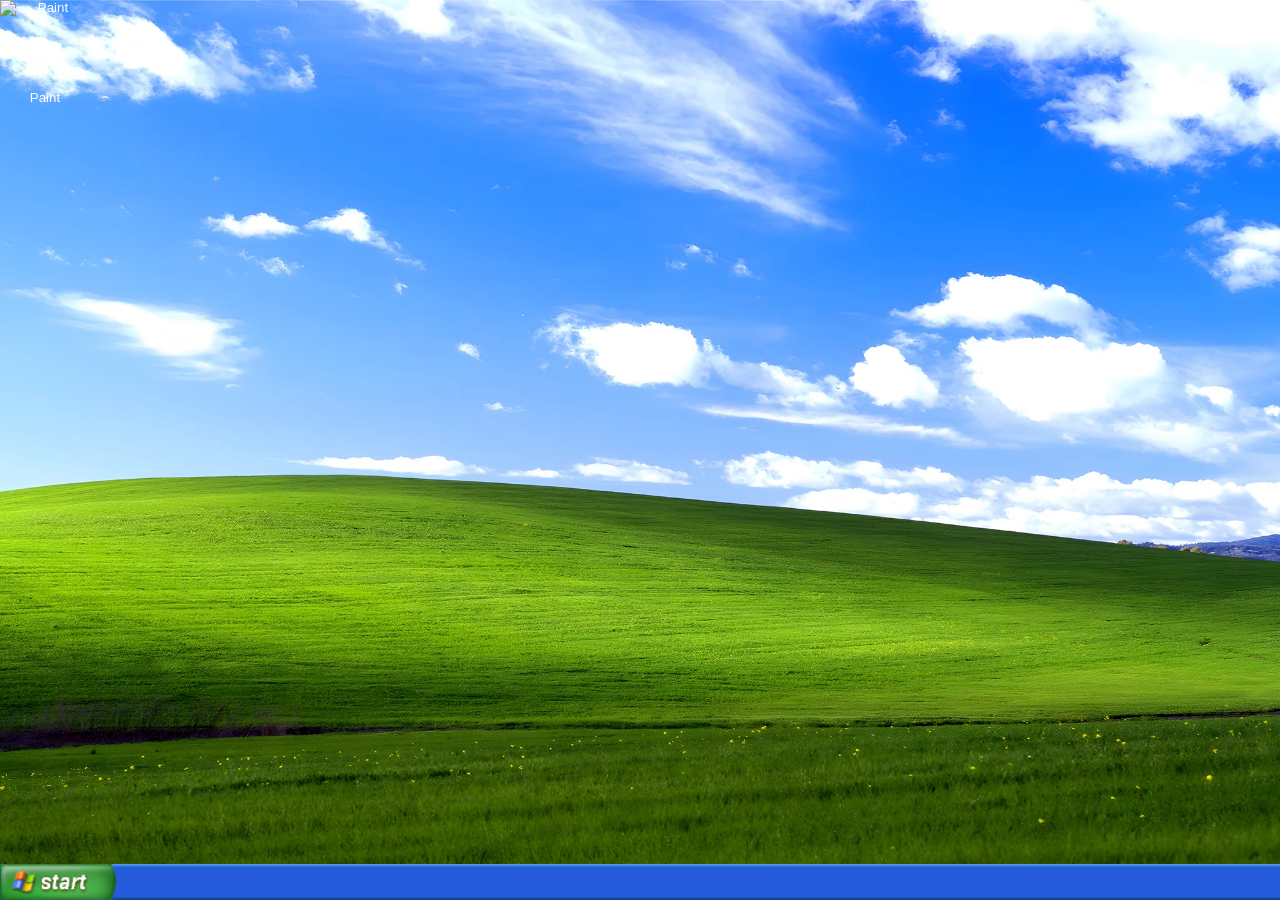
==== index.html @ 7323d2a6 "first commit" ====
<!DOCTYPE html>
<html lang="en">
<head>
    <meta charset="UTF-8">
    <meta name="viewport" content="width=device-width, initial-scale=1.0">
    <link rel="stylesheet" href="./main.css">
    <link rel="stylesheet" href="./signup.css">
    <link rel="icon" type="image/x-icon" href="./assets/images/Windows_logo_-_1992.svg.png">
    <title>Prueba</title>
</head>
<body>

<!-- SIGN UP -->
 
    <div id="signup-pantalla">
        <div>
            <div class="linea blanca"></div>
            <div id="user">
                <div id="pfp"></div>
                <div id="username">Windows xp</div>
            </div>
            <div id="user">
                <div id="pfp"></div>
                <div id="username">Sergio Pinzón</div>
            </div>
            
            <div class="linea amarilla"></div>
        </div>
        <div id="si-pb">
            <div id="si-shut-down"></div>
            <p>Turn off computer</p>
        </div>
            
    </div>

    <!-- TASKBAR -->
    <nav>
        <div class="taskbar">
                <img id="startup-button" src="./assets/images/start1.png" alt="start-button"  onclick="hideShow()">
                <div id="taskbar-apps"></div>
        </div>

        <div id="hour"> 
            <p id="currentTime"></p>
        </div>
    </nav>
    
    <!-- START MENU -->
    <div id="start-menu">
        <div id="profile">
            <div id="pfp"></div>
            <div id="p-name">Sergio Pinzón</div>
        </div>
        <div id="inside-menu"></div> <!-- RIGHT MENU -->
        <div id="side-menu"> <!-- LEFT MENU -->
            <!-- INSIDE THE LEFT MENU -->
                    <!-- app 1 -->
            <div id="p1" class="list">
                <div class="list-logo"></div>
                <p>placeholder1</p>
            </div>
                    <!-- app 2 -->
            <div id="p2" class="list">
                <div class="list-logo"></div>
                <p>placeholder2</p>
            </div>
        </div>

        <div id="log-off" class="power-buttons" class="power-buttons" onclick="hideShow(); shutDown()"> <!-- log off button -->
            <div class="logo"></div>
            <p>Log Off</p>
        </div>
        <div id="shut-down"  class="power-buttons" onclick="hideShow(); shutDown()"> <!-- shut down button -->
            <div class="logo"></div>
            <p>Shut Down...</p>
        </div>
    </div>
    <!-- DESKTOP -->


    <div id="desktop">
        
        <button id="openPaint" class="desktop-icon">
        <img src="./assets/icon/paintxp.png" alt="Paint" />
        <span>Paint</span>
        </button>
    
    
        <div id="shut-down-tab-parent">
            <div id="shut-down-tab">
                <p>Turn off computer</p>
                <div id="windows-logo"></div>
                <div id="active-pb">
                    <div class="zoom-pb">
                        <div id="zoom-log-off"></div>
                        <p>Log off</p>
                    </div>
                    <div class="zoom-pb">
                        <div id="zoom-shut-down"></div>
                        <p>Turn off</p>
                    </div>
                    <div class="zoom-pb">
                        <div id="zoom-restart" onclick="window.location.reload();"></div>
                        <p>Restart</p>
                    </div>
                </div>
                <button onclick="shutDown()">Cancel</button>
            </div>
        </div>
    </div>




<script src="./script.js"></script>
</body>
</html>
---- main.css ----
*{
    padding: 0;
    margin: 0;
}

@font-face{
    font-family: WindowsXP;
    src: url(./assets/fonts/windows-xp-tahoma.ttf);
}

body {
    width: 100%;
    height: 100vh;
    background: url("./assets/images/windows-xp-bliss-wallpaper-hq-2560x1440-v0-nbjxvz68exbb1.webp") no-repeat;
    background-size: cover;
    background-position: center;
    position: relative;
    overflow: hidden;
    font-family: "Trebuchet MS",Tahoma, Geneva, Verdana, sans-serif;
    z-index: -100;
}

#desktop {
  position: relative;
  width: 100%;
  height: calc(100% - 40px); /* ← resta la altura de la taskbar */
  background: url('fondo.jpg') center/cover no-repeat; /* opcional */
  overflow: hidden;
}

.taskbar{
    width: 100%;
    height: 4vh;
    position: absolute;
    bottom: 0;
    display: flex;
    background: rgb(85,163,229);
    background: linear-gradient(180deg, rgba(85,163,229,1) 0%, rgba(35,91,219,1) 10%, rgba(35,91,219,1) 54%, rgba(35,91,219,1) 90%, rgba(9,62,113,1) 100%);
    z-index: 999;
}

#hour{
    width: 6.5%;
    height: 3vh;
    position: absolute;
    bottom: 0;
    right: 0;
    background: rgb(98,198,255);
    background: linear-gradient(180deg, rgba(98,198,255,1) 0%, rgba(2,136,239,1) 10%, rgba(2,136,239,1) 54%, rgba(3,146,237,1) 90%, rgba(7,63,117,1) 100%);
    z-index: 1;
}

#hour p{
    position: absolute;
    font-size: 1.3vh;
    color: white;
    right: 0;
    margin-right: 20%;
    top: 0.7vh;
}

#startup-button{
    cursor: pointer;
}

#startup-button:hover{
    cursor: pointer;
    content: url("./assets/images/start2.png");
}

#startup-button:active{
    content: url("./assets/images/start3.png");
}

#start-menu{
    background: rgb(15,86,186);
    background: linear-gradient(180deg, rgba(15,86,186,1) 0%, rgba(95,165,255,1) 0.5%, rgba(15,86,186,1) 1.5%, rgba(64,143,238,1) 10%, rgba(64,143,238,1) 90%, rgba(15,86,186,1) 100%);
    width: 42.7vh;
    height: 50vh;
    position: absolute;
    bottom: 4vh;
    border-radius: 8px 8px 4px 0;
    z-index: 9999;
    display: none;
    flex-direction: row;
}



#profile{
    position: absolute;
    width: 22vh;
    height: 5vh;
    left: 1vh;
    top: 1vh;
    display: flex;
}

#pfp{
    display: flex;
    flex-direction: row;
    height: 5vh;
    width: 5vh;
    background: url('./assets/images/pfp.jpg');
    background-size: cover;
    border-radius: 4px;
    border: 2px white solid;
    box-shadow: 0px 0px 6px 0px #00000080;
}

#p-name{
    position: relative;
    display: flex;
    flex-direction: row;
    color: white;
    margin: 1vh;
    font-size: 2vh;
    font-weight: 700;
    top: 0.5vh;
}

#inside-menu{
    position: relative;
    top: 7.2vh;
    display: flex;
    flex-direction: column;
    width: 24vh;
    height: 38vh;
    background: white;
    z-index: -1;
    border-right: 1px solid #bbbbbb;
}

#side-menu{
    position: relative;
    top: 7.2vh;
    padding: 0.4vh;
    display: flex;
    flex-direction: column;
    width: 17.5vh;
    height: 37.2vh;
    background: #d2e4fa;
    z-index: -1;
}

.list{
    width: 17.3vh;
    height: 3.5vh;
    margin: 0 0 0.2vh 0;
    display: flex;
    cursor: pointer;
}

.list-logo{
    margin: 0.35vh 0 0 0.5vh;
    height: 2.5vh;
    width: 2.5vh;
    background: url('./assets/images/logoff.png');
    background-size: cover;
    border: white 1px solid;
    border-radius: 4px;
    cursor: pointer;
}

.list > p{
    font-size: 1.5vh;
    margin: 0.7vh 0 0 0.6vh;
}

.list:hover{
    background: #2c63b5;
    color: white;
}

.power-buttons{
    position: absolute;
    width: 10vh;
    height: 3.5vh;
    top: 45.8vh;
    left: 17.5vh;
    display: flex;
    color: white;
    cursor: pointer;
}

.logo{
    display: flex;
    flex-direction: row;
    position: relative;
    margin: 0.35vh 0 0 0.5vh;
    height: 2.5vh;
    width: 2.5vh;
    background: url('./assets/images/logoff.png');
    background-size: cover;
    border: white 1px solid;
    border-radius: 4px;
}

.power-buttons > p{
    font-size: 1.5vh;
    margin: 0.9vh 0 0 0.6vh;
}


#shut-down{
    width: 14vh;
    left: 27.5vh;
}

#shut-down > div{
    background: url('./assets/images/turnoff.png');
    background-size: cover;
}

.power-buttons:hover{
    background: #255eb4;
}

#shut-down-tab-parent{
    position: absolute;
    height: 100%;
    width: 100%;
    display: none;
    justify-content: center;
    align-items: center;
    z-index: -2;
}

#shut-down-tab{
    background: #00349f;
    border: #172853 3px solid;
    height: 28vh;
    width: 45vh;

}

#active-pb{
    background: rgb(76,116,204);
    background: linear-gradient(90deg, rgba(76,116,204,1) 0%, rgba(151,184,249,1) 51%, rgba(76,116,204,1) 100%);
    width: 100%;
    height: 15vh;
    position: relative;
    bottom: 2vh;
    display: flex;
    justify-content: space-evenly;
    align-items: center;
}

.zoom-pb{
    width: 10vh;
    height: 10vh;
    display: flex;
    flex-direction: column;
    align-items: center;
    justify-content: center;
}


#shut-down-tab > p{
    color: white;
    font-size: 2.5vh;
    position: relative;
    top: 2vh;
    left: 3vh;
    width: 75vh;
}

#windows-logo{
    position: relative;
    left: 38vh;
    bottom: 2.5vh;
    height: 6vh;
    width: 6vh;
    background: url('./assets/images/logo-windows-xp.png');
    background-size: cover;
}

#shut-down-tab > button{
    font-size: 1.5vh;
    padding: 0 2vh 0 2vh;
    position: relative;
    left: 35vh;
    
}

#zoom-log-off{
    height: 4vh;
    width: 4vh;
    background: url('./assets/images/logoff.png');
    background-size: cover;
    cursor: pointer;
}

#zoom-shut-down{
    height: 4vh;
    width: 4vh;
    background: url('./assets/images/turnoff.png');
    background-size: cover;
    cursor: pointer;
}


#zoom-restart{
    height: 4vh;
    width: 4vh;
    background: url('./assets/images/restart.png');
    background-size: cover;
    cursor: pointer;
}


.zoom-pb p{
    color: white;
    font-size: 2vh;
    margin: 1vh;
}

/* Ventanas estilo Windows XP */
.window {
  position: absolute;
  width: 600px;
  height: 400px;
  min-width: 300px;
  min-height: 200px;
  border: 2px solid #444;
  background-color: #e0e0e0;
  box-shadow: 2px 2px 10px rgba(0,0,0,0.3);
  resize: both;
  overflow: hidden;
}
.window-header {
  background: linear-gradient(to bottom, #0078d7, #005a9e);
  color: white;
  padding: 5px 10px;
  cursor: move;
  display: flex;
  justify-content: space-between;
  align-items: center;
  height: 30px;
  user-select: none;
}
.window-content {
  width: 100%;
  height: calc(100% - 30px);
  background-color: #fff;
}


.window.active {
  z-index: 10;
}

/* Barra superior */
.title-bar {
  background: linear-gradient(to bottom, #3a6ea5, #2a5c9a);
  height: 28px;
  color: white;
  font-family: sans-serif;
  font-size: 14px;
  display: flex;
  justify-content: space-between;
  align-items: center;
  padding: 0 6px;
  cursor: move;
}

.title-bar .buttons {
  display: flex;
  gap: 4px;
}

.title-bar button {
  width: 18px;
  height: 18px;
  border: 1px solid #0004;
  border-radius: 50%;
  cursor: pointer;
}

.title-bar .minimize { background: #ffc800; }
.title-bar .maximize { background: #00d200; }
.title-bar .close { background: #ff4c4c; }

.window-content {
  padding: 10px;
  height: calc(100% - 28px);
  box-sizing: border-box;
}

/* Canvas Paint */
#paintCanvas {
  border: 1px solid #aaa;
  background: #fff;
  cursor: crosshair;
}

.controls {
  margin-bottom: 8px;
  display: flex;
  gap: 10px;
  align-items: center;
}

.color-palette {
  display: flex;
  gap: 10px;
  margin-top: 10px;
}

.color-btn {
  width: 30px;
  height: 30px;
  border: 1px solid #000;
  cursor: pointer;
}


.desktop-icon {
  display: flex;
  flex-direction: column;
  align-items: center;
  background: none;
  border: none;
  color: white;
  cursor: pointer;
}

.desktop-icon img {
  width: 90px;
  height: 90px;
}

.taskbar-btn {
  background: #d9e4f7;
  border: 1px solid #6c8cd5;
  border-radius: 3px;
  font-size: 13px;
  cursor: pointer;
  height: 4vh;
  width: 12vh;
}

.taskbar-btn:hover {
  background: #c2d3f0;
}
---- signup.css ----
#signup-pantalla{
    background: #00349f;
    height: 100%;
    width: 100%;
    position: absolute;
    z-index: 5;
    display: none;
}

#signup-pantalla > div:nth-child(1){
    background-image: linear-gradient(to right bottom, #97b8f9, #84a7ee, #7296e3, #5f85d7, #4c74cc);
    width: 100%;
    height: 75vh;
    position: relative;
    top: 15vh;
    display: flex;
    justify-content: space-evenly;
    align-items: center;
}

#si-pb{
    width: 20vh;
    height: 4vh;
    display: flex;
    position: relative;
    left: 2vh;
    top: 16vh;
}

#si-shut-down{
    height: 2.5vh;
    width: 2.5vh;
    background: url('../images/turnoff.png');
    background-size: cover;
    cursor: pointer;
}

#si-pb > p{
    font-size: 1.6vh;
    color: white;
    font-weight: 500;
    margin: 0.4vh 0 0 0.5vh;
}

#user{
    display: flex;
    flex-direction: row;
    width: 20vh;
    
    

}

.username{

}


.linea{
    position: absolute;
    height: 0.3vh;
    width: 100%;
    background: linear-gradient(90deg, rgba(255,255,255,0) 0%, rgba(255,255,255,1) 49%, rgba(255,255,255,1) 51%, rgba(255,255,255,0) 100%);
    top: 0;
}

.amarilla{
    top: 75vh;
    background: linear-gradient(90deg, rgba(255,255,255,0) 0%, rgba(255,175,0,1) 49%, rgba(255,175,0,1) 51%, rgba(255,255,255,0) 100%);
}
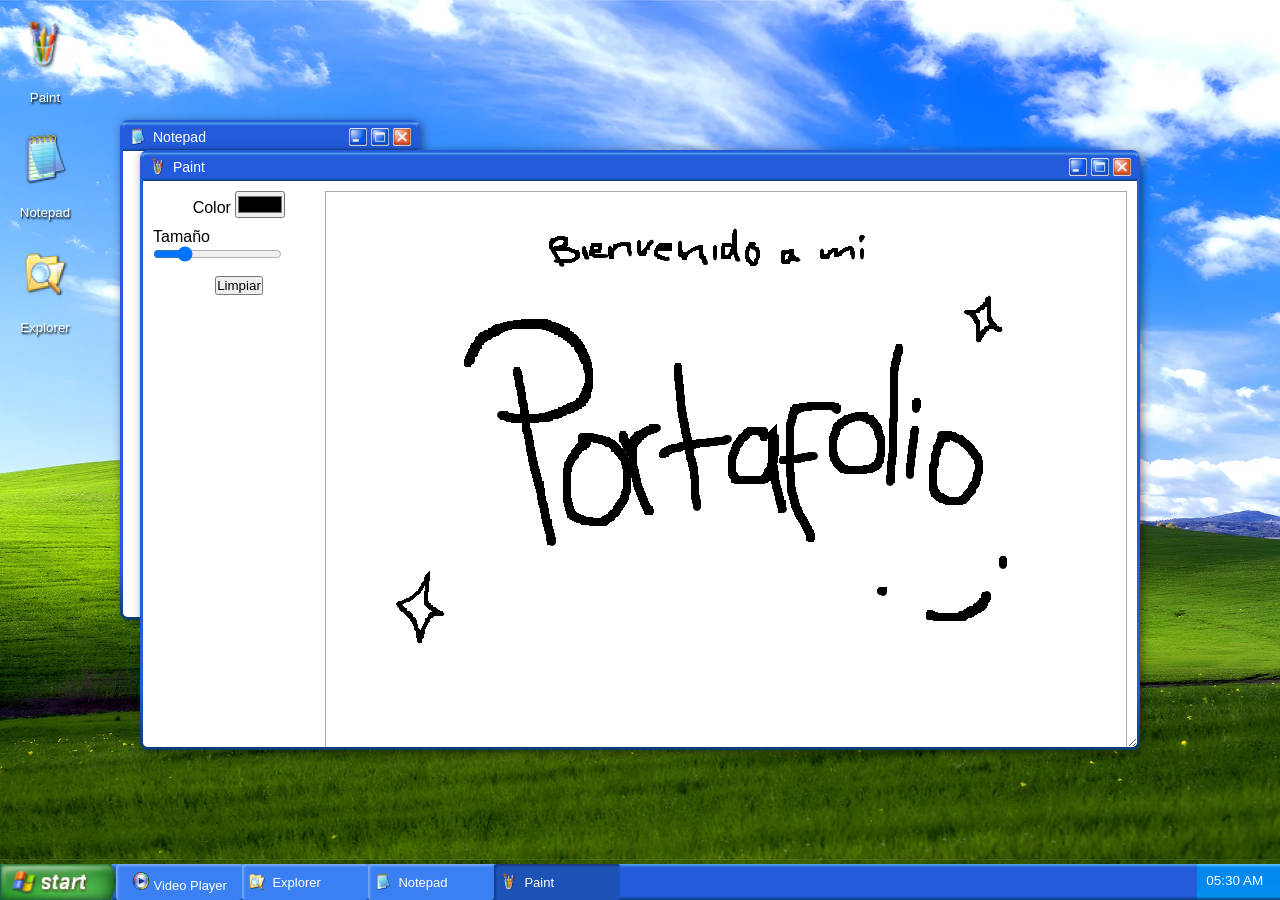
==== commit 30975f94: "ventanas" ====
--- a/index.html
+++ b/index.html
@@ -55,10 +55,10 @@
         <div id="side-menu"> <!-- LEFT MENU -->
             <!-- INSIDE THE LEFT MENU -->
                     <!-- app 1 -->
-            <div id="p1" class="list">
-                <div class="list-logo"></div>
-                <p>placeholder1</p>
-            </div>
+            <button id="openExplorerStart" class="list">
+                <div class="list-logo explorer"></div>
+                <p>File Explorer</p>
+            </button>
                     <!-- app 2 -->
             <div id="p2" class="list">
                 <div class="list-logo"></div>
@@ -81,8 +81,18 @@
     <div id="desktop">
         
         <button id="openPaint" class="desktop-icon">
-        <img src="./assets/icon/paintxp.png" alt="Paint" />
-        <span>Paint</span>
+            <img src="./assets/icon/paintxp.png" alt="Paint" />
+            <span>Paint</span>
+        </button>
+
+        <button id="openNotes" class="desktop-icon">
+            <img src="./assets/icon/notepad.png" alt="Notes" />
+            <span>Notepad</span>
+        </button>
+
+        <button id="openExplorer" class="desktop-icon">
+            <img src="./assets/icon/explorer.png" alt="Explorer" />
+            <span>Explorer</span>
         </button>
     
     
--- a/main.css
+++ b/main.css
@@ -24,7 +24,7 @@
   position: relative;
   width: 100%;
   height: calc(100% - 40px); /* ← resta la altura de la taskbar */
-  background: url('fondo.jpg') center/cover no-repeat; /* opcional */
+  background: url('./assets/images/windows-xp-bliss-wallpaper-hq-2560x1440-v0-nbjxvz68exbb1.webp') center/cover no-repeat; /* opcional */
   overflow: hidden;
 }
 
@@ -41,22 +41,22 @@
 
 #hour{
     width: 6.5%;
-    height: 3vh;
+    height: 4vh;
     position: absolute;
     bottom: 0;
     right: 0;
     background: rgb(98,198,255);
     background: linear-gradient(180deg, rgba(98,198,255,1) 0%, rgba(2,136,239,1) 10%, rgba(2,136,239,1) 54%, rgba(3,146,237,1) 90%, rgba(7,63,117,1) 100%);
-    z-index: 1;
+    z-index: 999;
 }
 
 #hour p{
     position: absolute;
-    font-size: 1.3vh;
+    font-size: 1.5vh;
     color: white;
     right: 0;
     margin-right: 20%;
-    top: 0.7vh;
+    top: 1vh;
 }
 
 #startup-button{
@@ -149,6 +149,8 @@
     margin: 0 0 0.2vh 0;
     display: flex;
     cursor: pointer;
+    border: none;
+    background-color: transparent;
 }
 
 .list-logo{
@@ -157,9 +159,12 @@
     width: 2.5vh;
     background: url('./assets/images/logoff.png');
     background-size: cover;
-    border: white 1px solid;
     border-radius: 4px;
     cursor: pointer;
+}
+
+.explorer{
+    background-image: url('./assets/icon/explorerbig.png');
 }
 
 .list > p{
@@ -315,21 +320,45 @@
     margin: 1vh;
 }
 
-/* Ventanas estilo Windows XP */
 .window {
   position: absolute;
   width: 600px;
   height: 400px;
   min-width: 300px;
   min-height: 200px;
-  border: 2px solid #444;
-  background-color: #e0e0e0;
-  box-shadow: 2px 2px 10px rgba(0,0,0,0.3);
-  resize: both;
+  border-radius: 8px;
   overflow: hidden;
-}
+
+  resize: both;                 /* permite redimensionar */
+  box-sizing: border-box;       /* IMPORTANTÍSIMO */
+
+  border: 3px solid transparent; /* borde REAL (fino para el resize) */
+
+  background:
+    /* Interior */
+    linear-gradient(#e0e0e0, #e0e0e0) padding-box,
+
+    /* Borde degradado */
+linear-gradient(
+      180deg,
+    rgba(35, 91, 219, 1) 0.3%,
+      rgba(85, 163, 229, 1) 0.7%,
+      rgba(35, 91, 219, 1) 1.2%,
+      rgba(35, 91, 219, 1) 54%,
+      rgba(35, 91, 219, 1) 90%,
+      rgba(9, 62, 113, 1) 100%
+    ) border-box;
+
+  background-clip: padding-box, border-box;
+
+  box-shadow: 2px 2px 10px rgba(0,0,0,0.5);
+}
+
+
+
 .window-header {
   background: linear-gradient(to bottom, #0078d7, #005a9e);
+  
   color: white;
   padding: 5px 10px;
   cursor: move;
@@ -352,7 +381,8 @@
 
 /* Barra superior */
 .title-bar {
-  background: linear-gradient(to bottom, #3a6ea5, #2a5c9a);
+  background: rgb(15,86,186);
+  background: linear-gradient(180deg, rgba(85, 163, 229, 1) 0%, rgba(35, 91, 219, 1) 10%, rgba(35, 91, 219, 1) 54%, rgba(35, 91, 219, 1) 90%, rgba(9, 62, 113, 1) 100%);
   height: 28px;
   color: white;
   font-family: sans-serif;
@@ -372,19 +402,44 @@
 .title-bar button {
   width: 18px;
   height: 18px;
-  border: 1px solid #0004;
-  border-radius: 50%;
+  border: none;
+  border-radius: 2px;
   cursor: pointer;
 }
 
-.title-bar .minimize { background: #ffc800; }
-.title-bar .maximize { background: #00d200; }
-.title-bar .close { background: #ff4c4c; }
+.title-left {
+  display: flex;
+  align-items: center;
+  gap: 6px;
+}
+
+.title-icon {
+  width: 18px;
+  height: 18px;
+}
+
+
+.title-bar .minimize { 
+    background-image: url(./assets/icon/mini.png);
+    background-position: center;
+    background-size: contain;
+}
+.title-bar .maximize {
+    background-image: url(./assets/icon/maxi.png);
+    background-position: center;
+    background-size: contain;
+}
+.title-bar .close {
+    background-image: url(./assets/icon/close.png);
+    background-position: center;
+    background-size: contain;
+}
 
 .window-content {
   padding: 10px;
   height: calc(100% - 28px);
   box-sizing: border-box;
+  overflow: hidden;
 }
 
 /* Canvas Paint */
@@ -399,6 +454,7 @@
   display: flex;
   gap: 10px;
   align-items: center;
+  flex-direction: column;
 }
 
 .color-palette {
@@ -422,7 +478,14 @@
   background: none;
   border: none;
   color: white;
+  text-shadow: 1px 2px 2px rgba(0,0,0,1);
   cursor: pointer;
+  border-radius: 5px;
+  padding-bottom: 10px;
+}
+
+.desktop-icon:hover{
+    background-color: rgba(255, 255, 255, 0.25);
 }
 
 .desktop-icon img {
@@ -430,17 +493,130 @@
   height: 90px;
 }
 
+
+/* ================================
+   ESTILOS PARA EL EXPLORADOR XP
+=================================*/
+
+.explorer-folder {
+  padding: 6px;
+  cursor: pointer;
+  display: flex;
+  align-items: center;
+  gap: 6px;
+  font-size: 14px;
+}
+
+.explorer-folder:hover {
+  background: #c7daf8;
+}
+
+.folder-icon {
+  width: 20px;
+  height: 20px;
+  background: url('./assets/icon/folder.png');
+  background-size: cover;
+}
+
+.explorer-list {
+  padding: 10px;
+  font-size: 14px;
+}
+
+.explorer-back {
+  cursor: pointer;
+  padding: 5px;
+  margin-bottom: 10px;
+  background: #e3edff;
+  border: 1px solid #8aa7d6;
+  width: 90px;
+  text-align: center;
+  border-radius: 3px;
+  font-size: 13px;
+}
+
+.explorer-back:hover {
+  background: #d1e2ff;
+}
+
+/* Video Player */
+.video-player {
+  width: 100%;
+  height: 100%;
+  display: flex;
+  justify-content: center;
+  align-items: center;
+  background: #000;
+}
+
+.video-player video {
+  width: 100%;
+  height: auto;
+}
+
+/* =============================
+   TASKBAR WITH ICON + TEXT
+============================= */
+
 .taskbar-btn {
-  background: #d9e4f7;
-  border: 1px solid #6c8cd5;
+  background: #3a80f3;
+  border: none;
   border-radius: 3px;
   font-size: 13px;
   cursor: pointer;
-  height: 4vh;
-  width: 12vh;
+  color: white;
+  height: vh;
+  width: 14vh;
+  display: flex;
+  align-items: center;
+  gap: 6px;
+  padding: 0 6px;
+  overflow: hidden;
+  box-shadow: inset 2px 2px 2px #ffffff50;
+}
+
+.taskbar-btn img.taskbar-icon {
+  width: 18px;
+  height: 18px;
+  flex-shrink: 0;
+}
+
+.taskbar-btn .taskbar-text {
+  white-space: nowrap;
+  overflow: hidden;
+  text-overflow: ellipsis;
+  flex-grow: 1;
+  text-align: left;
 }
 
 .taskbar-btn:hover {
-  background: #c2d3f0;
-}
-
+  background: #2861bd;
+}
+
+#taskbar-apps{
+    display: flex;
+}
+
+.taskbar-btn.active-task {
+  background: #1e53b6;
+  box-shadow: inset 2px 2px 2px #00000050;
+}
+
+.window[data-app="paint"] {
+  width: 1000px;
+  height: 600px;
+}
+
+.window[data-app="paint"] .window-content {
+    display: flex;
+}
+
+
+.window[data-app="notes"] {
+  width: 300px;
+  height: 500px;
+}
+.window[data-app="explorer"] {
+  width: 600px;
+  height: 400px;
+}
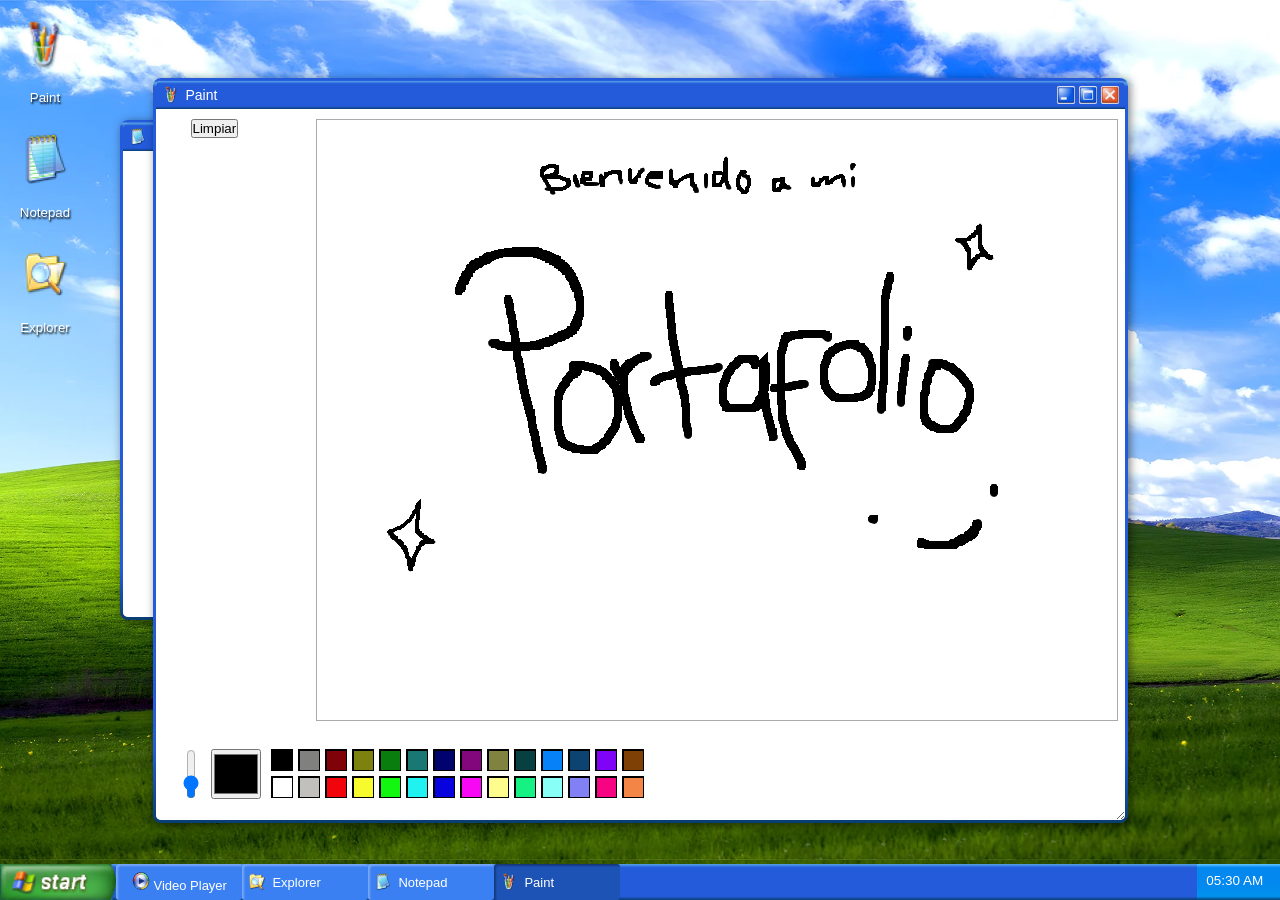
==== commit eab7f87a: "error phone" ====
--- a/index.html
+++ b/index.html
@@ -3,12 +3,49 @@
 <head>
     <meta charset="UTF-8">
     <meta name="viewport" content="width=device-width, initial-scale=1.0">
+    <link rel="stylesheet" href="./css/window.css">
+    <link rel="stylesheet" href="./css/paint.css">
+    <link rel="stylesheet" href="./css/notepad.css">
+    <link rel="stylesheet" href="./css/explorer.css">
     <link rel="stylesheet" href="./main.css">
     <link rel="stylesheet" href="./signup.css">
     <link rel="icon" type="image/x-icon" href="./assets/images/Windows_logo_-_1992.svg.png">
     <title>Prueba</title>
 </head>
 <body>
+
+<!-- BSOD -->
+<div id="bsod">
+  <div class="bsod-content">
+
+    <div class="bsod-face">:(</div>
+
+    <p class="bsod-text">
+      Este portafolio no es compatible con dispositivos móviles o tablets.<br>
+      Por favor ábrelo desde un computador de escritorio o portátil.
+    </p>
+
+    <div class="bsod-bottom">
+      <div class="qr-placeholder"></div>
+
+      <div class="bsod-info">
+        <p>
+          Para una experiencia optimizada, visita mi otro portafolio:
+          <br>
+          <a href="https://sergio-portfolio-2023.vercel.app/" target="_blank" >
+            https://sergio-portfolio-2023.vercel.app/
+          </a>
+        </p>
+
+        <p >
+          Código de detención: <strong>DISPOSITIVO_MÓVIL_NO_COMPATIBLE</strong>
+        </p>
+      </div>
+    </div>
+
+  </div>
+</div>
+
 
 <!-- SIGN UP -->
  
@@ -123,5 +160,9 @@
 
 
 <script src="./script.js"></script>
+<script src="./js/paint.js"></script>
+<script src="./js/notepad.js"></script>
+<script src="./js/explorer.js"></script>
+<script src="./js/window.js"></script>
 </body>
 </html>
--- a/css/window.css
+++ b/css/window.css
@@ -0,0 +1,121 @@
+.window {
+  position: absolute;
+  width: 600px;
+  height: 400px;
+  min-width: 300px;
+  min-height: 200px;
+  border-radius: 8px;
+  overflow: hidden;
+
+  resize: both;                 /* permite redimensionar */
+  box-sizing: border-box;       /* IMPORTANTÍSIMO */
+
+  border: 3px solid transparent; /* borde REAL (fino para el resize) */
+
+  background:
+    /* Interior */
+    linear-gradient(#e0e0e0, #e0e0e0) padding-box,
+
+    /* Borde degradado */
+linear-gradient(
+      180deg,
+    rgba(35, 91, 219, 1) 0.3%,
+      rgba(85, 163, 229, 1) 0.7%,
+      rgba(35, 91, 219, 1) 1.2%,
+      rgba(35, 91, 219, 1) 54%,
+      rgba(35, 91, 219, 1) 90%,
+      rgba(9, 62, 113, 1) 100%
+    ) border-box;
+
+  background-clip: padding-box, border-box;
+
+  box-shadow: 2px 2px 10px rgba(0,0,0,0.5);
+}
+
+
+
+.window-header {
+  background: linear-gradient(to bottom, #0078d7, #005a9e);
+  
+  color: white;
+  padding: 5px 10px;
+  cursor: move;
+  display: flex;
+  justify-content: space-between;
+  align-items: center;
+  height: 30px;
+  user-select: none;
+}
+.window-content {
+  width: 100%;
+  height: calc(100% - 30px);
+  background-color: #fff;
+}
+
+
+.window.active {
+  z-index: 10;
+}
+
+/* Barra superior */
+.title-bar {
+  background: rgb(15,86,186);
+  background: linear-gradient(180deg, rgba(85, 163, 229, 1) 0%, rgba(35, 91, 219, 1) 10%, rgba(35, 91, 219, 1) 54%, rgba(35, 91, 219, 1) 90%, rgba(9, 62, 113, 1) 100%);
+  height: 28px;
+  color: white;
+  font-family: sans-serif;
+  font-size: 14px;
+  display: flex;
+  justify-content: space-between;
+  align-items: center;
+  padding: 0 6px;
+  cursor: move;
+}
+
+.title-bar .buttons {
+  display: flex;
+  gap: 4px;
+}
+
+.title-bar button {
+  width: 18px;
+  height: 18px;
+  border: none;
+  border-radius: 2px;
+  cursor: pointer;
+}
+
+.title-left {
+  display: flex;
+  align-items: center;
+  gap: 6px;
+}
+
+.title-icon {
+  width: 18px;
+  height: 18px;
+}
+
+
+.title-bar .minimize { 
+    background-image: url(../assets/icon/mini.png);
+    background-position: center;
+    background-size: contain;
+}
+.title-bar .maximize {
+    background-image: url(../assets/icon/maxi.png);
+    background-position: center;
+    background-size: contain;
+}
+.title-bar .close {
+    background-image: url(../assets/icon/close.png);
+    background-position: center;
+    background-size: contain;
+}
+
+.window-content {
+  padding: 10px;
+  height: calc(100% - 28px);
+  box-sizing: border-box;
+  overflow: hidden;
+}
--- a/css/paint.css
+++ b/css/paint.css
@@ -0,0 +1,63 @@
+/* Canvas Paint */
+#paintCanvas {
+  border: 1px solid #aaa;
+  background: #fff;
+  cursor: crosshair;
+}
+
+.controls{
+  width: 150px;
+}
+
+.settings{
+  height: 600px;
+  width: 100px;
+}
+
+.colors{
+  position: relative;
+  top: 20px;
+  left: 180px;
+  display: flex;
+  gap: 10px;
+  width: 480px;
+}
+
+input[type="color"] {
+  width: 50px;
+  height: 50px;
+}
+
+input[type="range"] {
+  width: 20px;
+  height: 50px;
+  writing-mode: vertical-lr; direction: rtl
+}
+
+.window[data-app="paint"] {
+  width: 975px;
+  height: 745px;
+}
+
+.window[data-app="paint"] .window-content {
+    display: flex;
+}
+
+.palette {
+  display: flex;
+  flex-wrap: wrap;
+  gap: 5px;
+  margin-bottom: 8px;
+}
+
+.color-swatch {
+  width: 20px;
+  height: 20px;
+  border: 1px solid #000;
+  cursor: pointer;
+  box-shadow: inset 1px 1px 0 rgba(0, 0, 0, 1); 
+}
+
+.color-swatch:hover {
+  outline: 2px solid #fff;
+}
--- a/css/notepad.css
+++ b/css/notepad.css
@@ -0,0 +1,4 @@
+.window[data-app="notes"] {
+  width: 300px;
+  height: 500px;
+}
--- a/css/explorer.css
+++ b/css/explorer.css
@@ -0,0 +1,65 @@
+/* ================================
+   ESTILOS PARA EL EXPLORADOR XP
+=================================*/
+
+.explorer-folder {
+  padding: 6px;
+  cursor: pointer;
+  display: flex;
+  align-items: center;
+  gap: 6px;
+  font-size: 14px;
+}
+
+.explorer-folder:hover {
+  background: #c7daf8;
+}
+
+.folder-icon {
+  width: 20px;
+  height: 20px;
+  background: url('../assets/icon/folder.png');
+  background-size: cover;
+}
+
+.explorer-list {
+  padding: 10px;
+  font-size: 14px;
+}
+
+.explorer-back {
+  cursor: pointer;
+  padding: 5px;
+  margin-bottom: 10px;
+  background: #e3edff;
+  border: 1px solid #8aa7d6;
+  width: 90px;
+  text-align: center;
+  border-radius: 3px;
+  font-size: 13px;
+}
+
+.explorer-back:hover {
+  background: #d1e2ff;
+}
+
+/* Video Player */
+.video-player {
+  width: 100%;
+  height: 100%;
+  display: flex;
+  justify-content: center;
+  align-items: center;
+  background: #000;
+}
+
+.video-player video {
+  width: 100%;
+  height: auto;
+}
+
+
+.window[data-app="explorer"] {
+  width: 600px;
+  height: 400px;
+}
--- a/main.css
+++ b/main.css
@@ -318,135 +318,6 @@
     color: white;
     font-size: 2vh;
     margin: 1vh;
-}
-
-.window {
-  position: absolute;
-  width: 600px;
-  height: 400px;
-  min-width: 300px;
-  min-height: 200px;
-  border-radius: 8px;
-  overflow: hidden;
-
-  resize: both;                 /* permite redimensionar */
-  box-sizing: border-box;       /* IMPORTANTÍSIMO */
-
-  border: 3px solid transparent; /* borde REAL (fino para el resize) */
-
-  background:
-    /* Interior */
-    linear-gradient(#e0e0e0, #e0e0e0) padding-box,
-
-    /* Borde degradado */
-linear-gradient(
-      180deg,
-    rgba(35, 91, 219, 1) 0.3%,
-      rgba(85, 163, 229, 1) 0.7%,
-      rgba(35, 91, 219, 1) 1.2%,
-      rgba(35, 91, 219, 1) 54%,
-      rgba(35, 91, 219, 1) 90%,
-      rgba(9, 62, 113, 1) 100%
-    ) border-box;
-
-  background-clip: padding-box, border-box;
-
-  box-shadow: 2px 2px 10px rgba(0,0,0,0.5);
-}
-
-
-
-.window-header {
-  background: linear-gradient(to bottom, #0078d7, #005a9e);
-  
-  color: white;
-  padding: 5px 10px;
-  cursor: move;
-  display: flex;
-  justify-content: space-between;
-  align-items: center;
-  height: 30px;
-  user-select: none;
-}
-.window-content {
-  width: 100%;
-  height: calc(100% - 30px);
-  background-color: #fff;
-}
-
-
-.window.active {
-  z-index: 10;
-}
-
-/* Barra superior */
-.title-bar {
-  background: rgb(15,86,186);
-  background: linear-gradient(180deg, rgba(85, 163, 229, 1) 0%, rgba(35, 91, 219, 1) 10%, rgba(35, 91, 219, 1) 54%, rgba(35, 91, 219, 1) 90%, rgba(9, 62, 113, 1) 100%);
-  height: 28px;
-  color: white;
-  font-family: sans-serif;
-  font-size: 14px;
-  display: flex;
-  justify-content: space-between;
-  align-items: center;
-  padding: 0 6px;
-  cursor: move;
-}
-
-.title-bar .buttons {
-  display: flex;
-  gap: 4px;
-}
-
-.title-bar button {
-  width: 18px;
-  height: 18px;
-  border: none;
-  border-radius: 2px;
-  cursor: pointer;
-}
-
-.title-left {
-  display: flex;
-  align-items: center;
-  gap: 6px;
-}
-
-.title-icon {
-  width: 18px;
-  height: 18px;
-}
-
-
-.title-bar .minimize { 
-    background-image: url(./assets/icon/mini.png);
-    background-position: center;
-    background-size: contain;
-}
-.title-bar .maximize {
-    background-image: url(./assets/icon/maxi.png);
-    background-position: center;
-    background-size: contain;
-}
-.title-bar .close {
-    background-image: url(./assets/icon/close.png);
-    background-position: center;
-    background-size: contain;
-}
-
-.window-content {
-  padding: 10px;
-  height: calc(100% - 28px);
-  box-sizing: border-box;
-  overflow: hidden;
-}
-
-/* Canvas Paint */
-#paintCanvas {
-  border: 1px solid #aaa;
-  background: #fff;
-  cursor: crosshair;
 }
 
 .controls {
@@ -494,65 +365,7 @@
 }
 
 
-/* ================================
-   ESTILOS PARA EL EXPLORADOR XP
-=================================*/
-
-.explorer-folder {
-  padding: 6px;
-  cursor: pointer;
-  display: flex;
-  align-items: center;
-  gap: 6px;
-  font-size: 14px;
-}
-
-.explorer-folder:hover {
-  background: #c7daf8;
-}
-
-.folder-icon {
-  width: 20px;
-  height: 20px;
-  background: url('./assets/icon/folder.png');
-  background-size: cover;
-}
-
-.explorer-list {
-  padding: 10px;
-  font-size: 14px;
-}
-
-.explorer-back {
-  cursor: pointer;
-  padding: 5px;
-  margin-bottom: 10px;
-  background: #e3edff;
-  border: 1px solid #8aa7d6;
-  width: 90px;
-  text-align: center;
-  border-radius: 3px;
-  font-size: 13px;
-}
-
-.explorer-back:hover {
-  background: #d1e2ff;
-}
-
-/* Video Player */
-.video-player {
-  width: 100%;
-  height: 100%;
-  display: flex;
-  justify-content: center;
-  align-items: center;
-  background: #000;
-}
-
-.video-player video {
-  width: 100%;
-  height: auto;
-}
+
 
 /* =============================
    TASKBAR WITH ICON + TEXT
@@ -602,21 +415,75 @@
   box-shadow: inset 2px 2px 2px #00000050;
 }
 
-.window[data-app="paint"] {
-  width: 1000px;
-  height: 600px;
-}
-
-.window[data-app="paint"] .window-content {
-    display: flex;
-}
-
-
-.window[data-app="notes"] {
-  width: 300px;
-  height: 500px;
-}
-.window[data-app="explorer"] {
-  width: 600px;
-  height: 400px;
-}+
+/* =========================
+   BSOD SCREEN (DESKTOP BLOCK)
+   ========================= */
+
+#bsod {
+  position: fixed;
+  inset: 0;
+  background: #0078d7;
+  color: #fff;
+  font-family: "Segoe UI", Arial, sans-serif;
+  z-index: 999999;
+  display: none;
+}
+
+/* Mostrar SOLO en mobile / tablet */
+@media (max-width: 1024px) {
+  #bsod {
+    display: block;
+  }
+
+  body {
+    overflow: hidden;
+  }
+}
+
+.bsod-content {
+  max-width: 900px;
+  padding: 60px;
+}
+
+.bsod-face {
+  font-size: 100px;
+  font-weight: 300;
+  margin-bottom: 30px;
+}
+
+.bsod-text {
+  font-size: 20px;
+  line-height: 1.4;
+  margin-bottom: 30px;
+}
+
+.bsod-bottom {
+  display: flex;
+  align-items: flex-start;
+  gap: 10px;
+}
+
+/* Simulación de QR */
+.qr-placeholder {
+    width: 120px;
+    height: 120px;
+    background: url(./assets/images/phone-portfolio.png);
+    background-size: contain;
+    background-repeat: no-repeat;
+}
+
+/* Texto inferior */
+.bsod-info {
+  font-size: 10px;
+  line-height: 1.4;
+}
+
+.bsod-info a {
+  color: #fff;
+  text-decoration: underline;
+}
+
+.bsod-info strong {
+  font-weight: 600;
+}
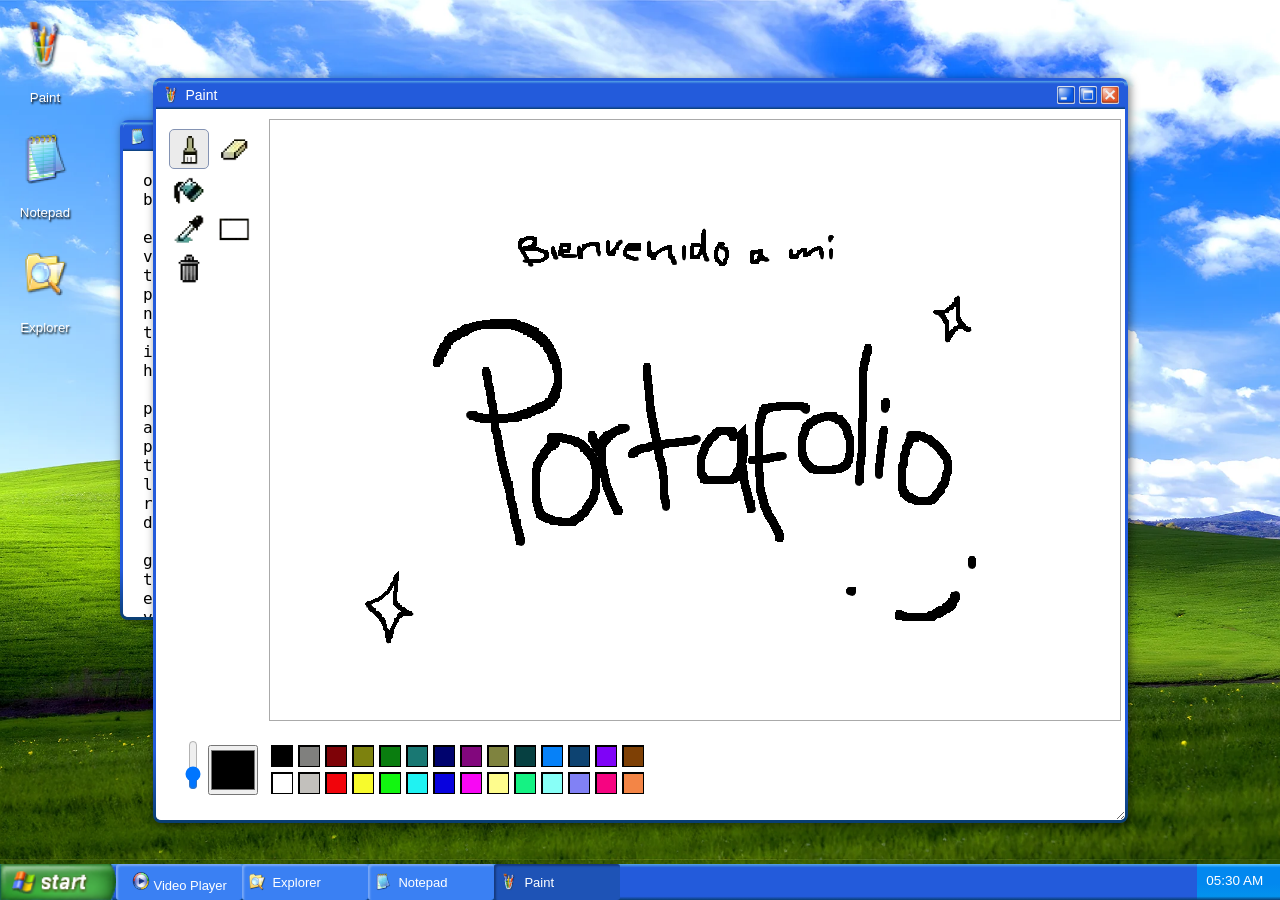
==== commit 649bbde1: "paint completo" ====
--- a/index.html
+++ b/index.html
@@ -12,7 +12,7 @@
     <link rel="icon" type="image/x-icon" href="./assets/images/Windows_logo_-_1992.svg.png">
     <title>Prueba</title>
 </head>
-<body>
+<body> 
 
 <!-- BSOD -->
 <div id="bsod">
@@ -22,7 +22,7 @@
 
     <p class="bsod-text">
       Este portafolio no es compatible con dispositivos móviles o tablets.<br>
-      Por favor ábrelo desde un computador de escritorio o portátil.
+      Por favor ábrelo desde un computador de escritorio o portátil con resolución FullHD.
     </p>
 
     <div class="bsod-bottom">
--- a/css/paint.css
+++ b/css/paint.css
@@ -3,16 +3,14 @@
   border: 1px solid #aaa;
   background: #fff;
   cursor: crosshair;
+  position: relative;
+  left: -47px;
 }
 
 .controls{
   width: 150px;
 }
 
-.settings{
-  height: 600px;
-  width: 100px;
-}
 
 .colors{
   position: relative;
@@ -40,7 +38,7 @@
 }
 
 .window[data-app="paint"] .window-content {
-    display: flex;
+  display: flex;
 }
 
 .palette {
@@ -48,6 +46,16 @@
   flex-wrap: wrap;
   gap: 5px;
   margin-bottom: 8px;
+  width: 380px;
+  position: relative;
+  left: 220px;
+  top: 380px;
+}
+
+.settings{
+  position: relative;
+  top: 440px;
+  right: 20px;
 }
 
 .color-swatch {
@@ -61,3 +69,91 @@
 .color-swatch:hover {
   outline: 2px solid #fff;
 }
+
+.tools{
+  width: 60%;
+  height: 171px;
+  display: flex;
+  flex-wrap: wrap;
+  flex-direction: column;
+  gap: 0px;
+  position: relative;
+  top: 10px;
+  right: 27px;
+}
+
+.tool-btn{
+  background-color: transparent;
+  width: 40px;
+  height: 40px;
+  border: none;
+  cursor: pointer;
+} 
+
+#clearCanvas{
+  width: 40px;
+  height: 40px;
+  border: none;
+  cursor: pointer;
+  background-color: transparent;
+}
+
+.tool-btn.active {
+  background: #ebebeb;
+  border-radius: 5px;
+  color: white;
+  border: 1px solid #8493b3;
+}
+
+
+/* TOOLS */
+
+#brushTool{
+  background-image: url('../assets/icon/paint/Brush_Tool.png');
+ background-repeat: no-repeat; /* Prevents the image from repeating */
+  background-position: center; /* Centers the image within the button */
+  background-size: cover; /* Ensures the image covers the entire button area */
+}
+
+#eraserTool{
+  background-image: url('../assets/icon/paint/Eraser_Tool.png');
+ background-repeat: no-repeat; /* Prevents the image from repeating */
+  background-position: center; /* Centers the image within the button */
+  background-size: cover; /* Ensures the image covers the entire button area */
+}
+#fillTool{
+  background-image: url('../assets/icon/paint/Fill_Tool.png');
+ background-repeat: no-repeat; /* Prevents the image from repeating */
+  background-position: center; /* Centers the image within the button */
+  background-size: cover; /* Ensures the image covers the entire button area */
+}
+#circleTool{
+  background-image: url('../assets/icon/paint/Circle_Tool.png');
+ background-repeat: no-repeat; /* Prevents the image from repeating */
+  background-position: center; /* Centers the image within the button */
+  background-size: cover; /* Ensures the image covers the entire button area */
+}
+#rectTool{
+  background-image: url('../assets/icon/paint/square_Tool.png');
+ background-repeat: no-repeat; /* Prevents the image from repeating */
+  background-position: center; /* Centers the image within the button */
+  background-size: cover; /* Ensures the image covers the entire button area */
+}
+#starTool{
+  background-image: url('../assets/icon/paint/Star_Tool.png');
+ background-repeat: no-repeat; /* Prevents the image from repeating */
+  background-position: center; /* Centers the image within the button */
+  background-size: cover; /* Ensures the image covers the entire button area */
+}
+#pickerTool{
+  background-image: url('../assets/icon/paint/pick_Tool.png');
+ background-repeat: no-repeat; /* Prevents the image from repeating */
+  background-position: center; /* Centers the image within the button */
+  background-size: cover; /* Ensures the image covers the entire button area */
+}
+#clearCanvas{
+  background-image: url('../assets/icon/paint/trashcan_Tool.png');
+ background-repeat: no-repeat; /* Prevents the image from repeating */
+  background-position: center; /* Centers the image within the button */
+  background-size: cover; /* Ensures the image covers the entire button area */
+}
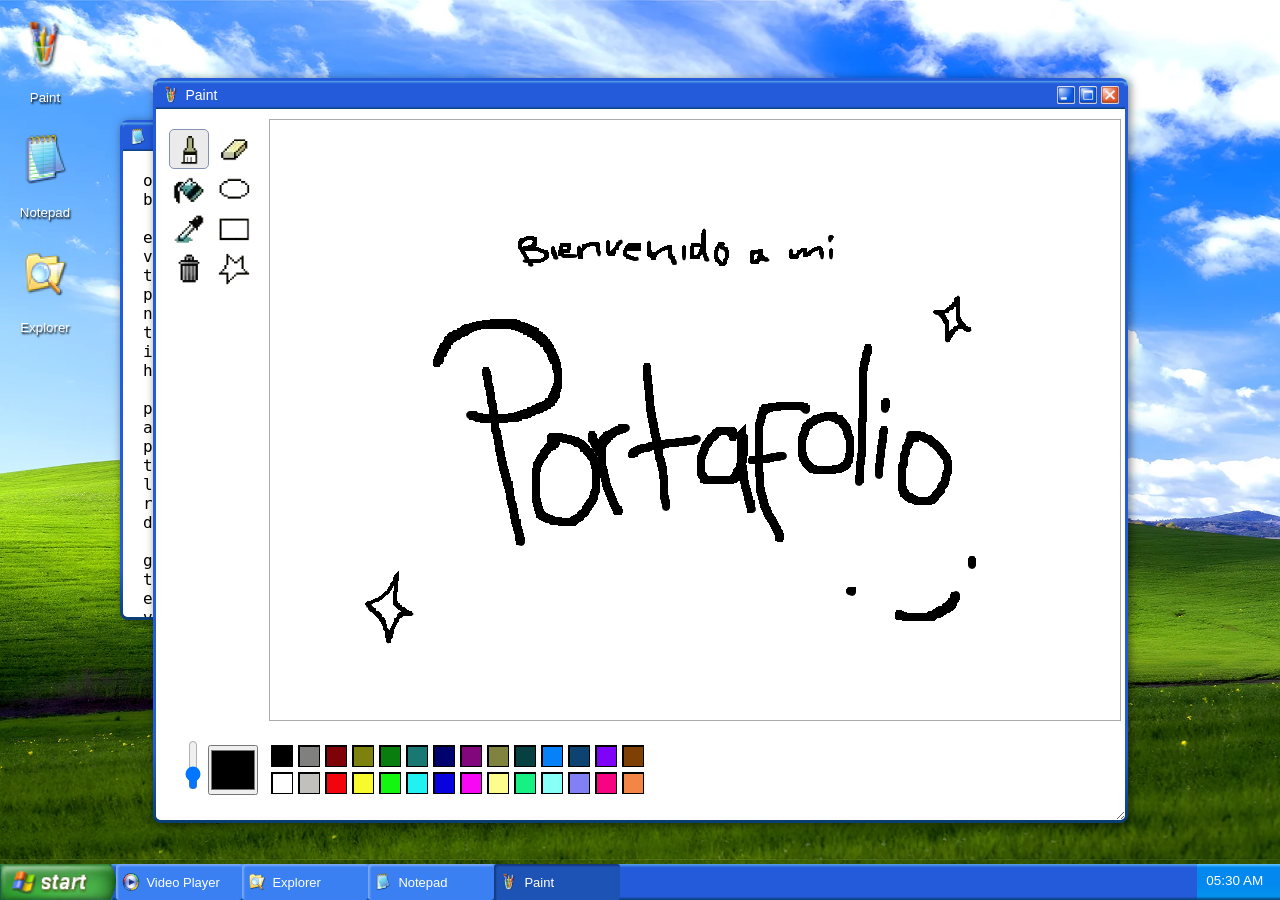
==== commit 0d94db7a: "Refactoriza el explorador a un sistema basado en datos - Nuevo js/explorer-data.js: estructura jerár" ====
--- a/index.html
+++ b/index.html
@@ -10,7 +10,7 @@
     <link rel="stylesheet" href="./main.css">
     <link rel="stylesheet" href="./signup.css">
     <link rel="icon" type="image/x-icon" href="./assets/images/Windows_logo_-_1992.svg.png">
-    <title>Prueba</title>
+    <title>Portfolio v1 2026</title>
 </head>
 <body> 
 
@@ -162,6 +162,7 @@
 <script src="./script.js"></script>
 <script src="./js/paint.js"></script>
 <script src="./js/notepad.js"></script>
+<script src="./js/explorer-data.js"></script>
 <script src="./js/explorer.js"></script>
 <script src="./js/window.js"></script>
 </body>
--- a/css/paint.css
+++ b/css/paint.css
@@ -128,19 +128,19 @@
   background-size: cover; /* Ensures the image covers the entire button area */
 }
 #circleTool{
-  background-image: url('../assets/icon/paint/Circle_Tool.png');
+  background-image: url('../assets/icon/paint/circ_Tool.png');
  background-repeat: no-repeat; /* Prevents the image from repeating */
   background-position: center; /* Centers the image within the button */
   background-size: cover; /* Ensures the image covers the entire button area */
 }
 #rectTool{
-  background-image: url('../assets/icon/paint/square_Tool.png');
+  background-image: url('../assets/icon/paint/rect_Tool.png');
  background-repeat: no-repeat; /* Prevents the image from repeating */
   background-position: center; /* Centers the image within the button */
   background-size: cover; /* Ensures the image covers the entire button area */
 }
 #starTool{
-  background-image: url('../assets/icon/paint/Star_Tool.png');
+  background-image: url('../assets/icon/paint/star_Tool.png');
  background-repeat: no-repeat; /* Prevents the image from repeating */
   background-position: center; /* Centers the image within the button */
   background-size: cover; /* Ensures the image covers the entire button area */
--- a/css/explorer.css
+++ b/css/explorer.css
@@ -2,7 +2,8 @@
    ESTILOS PARA EL EXPLORADOR XP
 =================================*/
 
-.explorer-folder {
+/* Cada elemento del explorador (carpeta, video, enlace...) */
+.explorer-item {
   padding: 6px;
   cursor: pointer;
   display: flex;
@@ -11,15 +12,35 @@
   font-size: 14px;
 }
 
-.explorer-folder:hover {
+.explorer-item:hover {
   background: #c7daf8;
 }
 
-.folder-icon {
+/* Iconos por tipo: la clase se define en FILE_TYPES (js/explorer.js) */
+.folder-icon,
+.video-icon,
+.link-icon {
   width: 20px;
   height: 20px;
-  background: url('../assets/icon/folder.png');
   background-size: cover;
+  flex-shrink: 0;
+}
+
+.folder-icon { background-image: url('../assets/icon/folder.png'); }
+.video-icon  { background-image: url('../assets/icon/videoplayerbig.png'); }
+.link-icon   { background-image: url('../assets/icon/explorer.png'); }
+
+.explorer-empty {
+  padding: 6px;
+  font-size: 13px;
+  color: #777;
+  font-style: italic;
+}
+
+.explorer-toolbar {
+  display: flex;
+  gap: 6px;
+  margin-bottom: 10px;
 }
 
 .explorer-list {
@@ -30,7 +51,6 @@
 .explorer-back {
   cursor: pointer;
   padding: 5px;
-  margin-bottom: 10px;
   background: #e3edff;
   border: 1px solid #8aa7d6;
   width: 90px;
--- a/main.css
+++ b/main.css
@@ -1,6 +1,9 @@
 *{
     padding: 0;
     margin: 0;
+    user-select: none;
+    -webkit-user-select: none;
+    -ms-user-select: none;
 }
 
 @font-face{
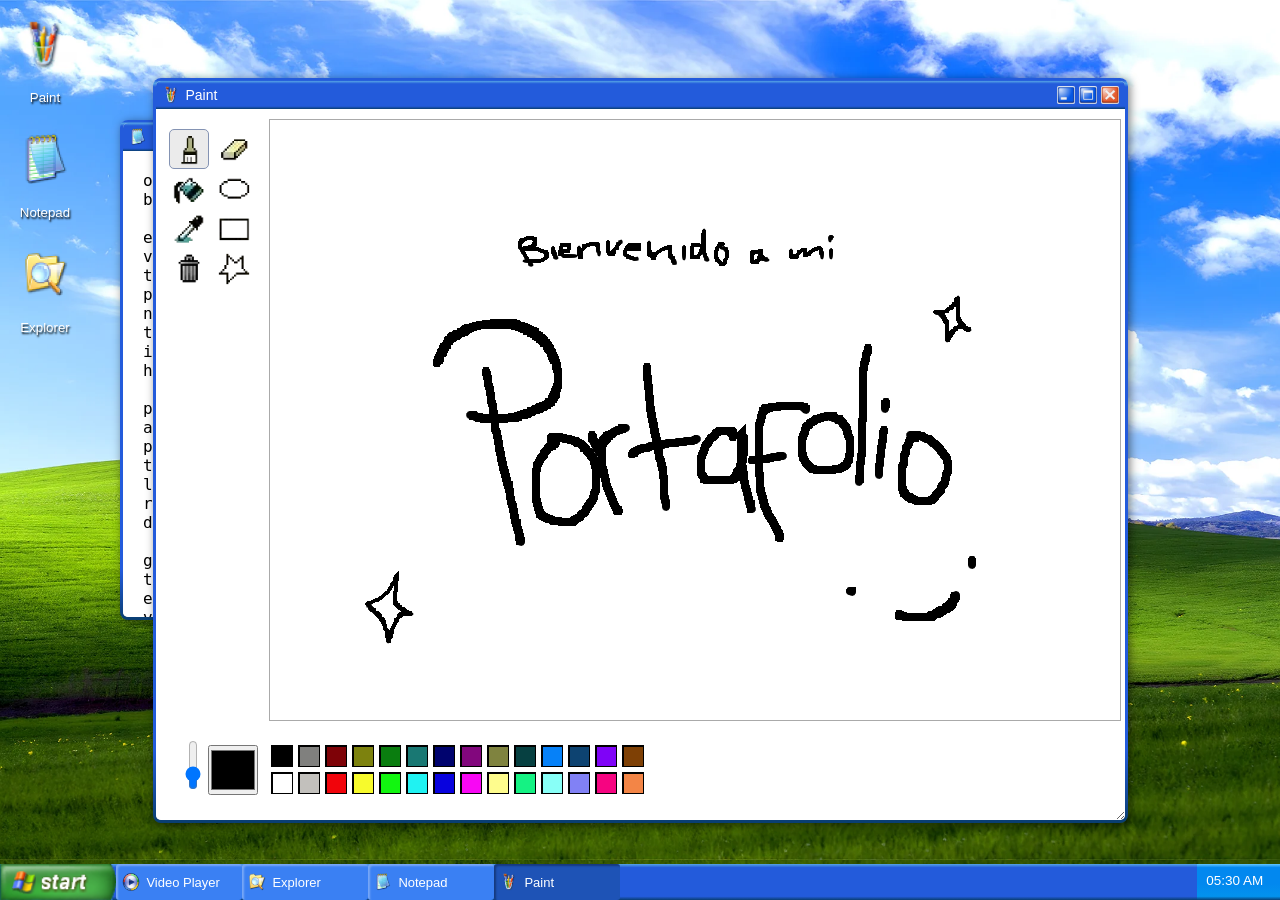
==== commit f9be34e4: "Nueva estructura del explorador, diseño XP y proyectos web - Raíz definitiva: Web, Edición, Animacio" ====
--- a/index.html
+++ b/index.html
@@ -7,6 +7,7 @@
     <link rel="stylesheet" href="./css/paint.css">
     <link rel="stylesheet" href="./css/notepad.css">
     <link rel="stylesheet" href="./css/explorer.css">
+    <link rel="stylesheet" href="./css/browser.css">
     <link rel="stylesheet" href="./main.css">
     <link rel="stylesheet" href="./signup.css">
     <link rel="icon" type="image/x-icon" href="./assets/images/Windows_logo_-_1992.svg.png">
@@ -162,6 +163,8 @@
 <script src="./script.js"></script>
 <script src="./js/paint.js"></script>
 <script src="./js/notepad.js"></script>
+<script src="./js/browser.js"></script>
+<script src="./js/projects.js"></script>
 <script src="./js/explorer-data.js"></script>
 <script src="./js/explorer.js"></script>
 <script src="./js/window.js"></script>
--- a/css/explorer.css
+++ b/css/explorer.css
@@ -1,69 +1,471 @@
 /* ================================
-   ESTILOS PARA EL EXPLORADOR XP
+   EXPLORADOR (estilo Windows XP)
+   Estructura: pestañas en la barra de título → menú → barra de
+   herramientas → panel lateral + zona principal.
+   Los iconos viven en assets/icon/explorer/.
 =================================*/
 
-/* Cada elemento del explorador (carpeta, video, enlace...) */
-.explorer-item {
-  padding: 6px;
-  cursor: pointer;
+.window[data-app="explorer"] {
+  width: 720px;
+  height: 540px;
+  min-width: 520px;
+  min-height: 360px;
+}
+
+/* La barra de título del explorador es clara y aloja las pestañas */
+.window[data-app="explorer"] .title-bar {
+  height: 34px;
+  align-items: stretch;
+  padding: 0 6px 0 8px;
+  background: linear-gradient(180deg, #f6f9ff 0%, #dde7fa 100%);
+  border-bottom: 1px solid #b9c8ee;
+}
+
+.window[data-app="explorer"] .title-bar .buttons {
+  align-items: center;
+}
+
+.window[data-app="explorer"] .window-content {
+  padding: 0;
+  height: calc(100% - 34px);
+  overflow: hidden;
+}
+
+/* ---------- Pestañas ---------- */
+.fx-tabs {
+  align-self: flex-end;
+  display: flex;
+  align-items: flex-end;
+  gap: 3px;
+  height: 30px;
+  font-family: Tahoma, Verdana, "Segoe UI", sans-serif;
+  font-size: 12px;
+}
+
+.fx-tab {
   display: flex;
   align-items: center;
   gap: 6px;
-  font-size: 14px;
-}
-
-.explorer-item:hover {
-  background: #c7daf8;
-}
-
-/* Iconos por tipo: la clase se define en FILE_TYPES (js/explorer.js) */
-.folder-icon,
-.video-icon,
-.link-icon {
+  height: 28px;
+  min-width: 90px;
+  max-width: 170px;
+  padding: 0 6px 0 8px;
+  box-sizing: border-box;
+  background: #e9effc;
+  border: 1px solid #b9c8ee;
+  border-bottom: none;
+  border-radius: 6px 6px 0 0;
+  color: #1d2f66;
+  cursor: pointer;
+}
+
+.fx-tab.active {
+  background: #fff;
+  color: #000;
+  height: 30px;
+  margin-bottom: -1px;   /* la pestaña activa se funde con el menú blanco */
+}
+
+.fx-tab-name {
+  flex: 1;
+  overflow: hidden;
+  text-overflow: ellipsis;
+  white-space: nowrap;
+  font-weight: bold;
+}
+
+.fx-tab-close {
+  width: 16px;
+  height: 16px;
+  line-height: 15px;
+  text-align: center;
+  font-size: 16px;
+  border-radius: 3px;
+  color: #333;
+}
+
+.fx-tab-close:hover {
+  background: #e0583f;
+  color: #fff;
+}
+
+.fx-tab-new {
+  width: 26px;
+  height: 26px;
+  display: flex;
+  align-items: center;
+  justify-content: center;
+  font-size: 22px;
+  line-height: 1;
+  color: #2a5bd7;
+  cursor: pointer;
+  align-self: center;
+}
+
+.fx-tab-new:hover {
+  background: rgba(255, 255, 255, 0.7);
+  border-radius: 4px;
+}
+
+/* ---------- Estructura general ---------- */
+.fx {
+  display: flex;
+  flex-direction: column;
+  height: 100%;
+  background: #fff;
+  color: #000;
+  font-family: Tahoma, Verdana, "Segoe UI", sans-serif;
+  font-size: 12px;
+}
+
+/* ---------- Iconos ---------- */
+.fx-icon,
+.fx-ico,
+.fx-chevron {
+  display: inline-block;
+  flex-shrink: 0;
+  background-repeat: no-repeat;
+  background-position: center;
+  background-size: contain;
+}
+
+.fx-icon      { width: 36px; height: 36px; }
+.fx-icon.small { width: 16px; height: 16px; }
+
+.icon-folder  { background-image: url('../assets/icon/explorer/folder.svg'); }
+.icon-video   { background-image: url('../assets/icon/explorer/video.svg'); }
+.icon-project { background-image: url('../assets/icon/explorer/project.svg'); }
+.icon-link    { background-image: url('../assets/icon/explorer/link.svg'); }
+.icon-home    { background-image: url('../assets/icon/explorer/home.svg'); }
+
+/* Iconos propios (se piden con `icon: "..."` en explorer-data.js) */
+.icon-web     { background-image: url('../assets/icon/explorer/folder-web.svg'); }
+.icon-edit    { background-image: url('../assets/icon/explorer/folder-edit.svg'); }
+.icon-anim    { background-image: url('../assets/icon/explorer/folder-anim.svg'); }
+.icon-hobbies { background-image: url('../assets/icon/explorer/folder-hobbies.svg'); }
+.icon-music   { background-image: url('../assets/icon/explorer/folder-music.svg'); }
+.icon-draw    { background-image: url('../assets/icon/explorer/folder-draw.svg'); }
+.icon-photo   { background-image: url('../assets/icon/explorer/folder-photo.svg'); }
+
+/* Iconos de la interfaz */
+.fx-ico { width: 16px; height: 16px; }
+.fx-ico.small { width: 16px; height: 16px; }
+
+.ico-back    { background-image: url('../assets/icon/explorer/back.svg'); }
+.ico-forward { background-image: url('../assets/icon/explorer/forward.svg'); }
+.ico-up      { background-image: url('../assets/icon/explorer/up.svg'); }
+.ico-go      { background-image: url('../assets/icon/explorer/go.svg'); }
+.ico-home    { background-image: url('../assets/icon/explorer/home.svg'); }
+.ico-open    { background-image: url('../assets/icon/explorer/folder.svg'); }
+.ico-newtab  { background-image: url('../assets/icon/explorer/project.svg'); }
+.ico-paint   { background-image: url('../assets/icon/paintxp.png'); }
+.ico-notepad { background-image: url('../assets/icon/notepad.png'); }
+.ico-videoplayer { background-image: url('../assets/icon/explorer/video.svg'); }
+.ico-refresh::before {
+  content: "⟳";
+  display: block;
+  text-align: center;
+  line-height: 16px;
+  font-size: 16px;
+  font-weight: bold;
+  color: #2f8f2f;
+}
+
+.fx-chevron {
   width: 20px;
   height: 20px;
-  background-size: cover;
-  flex-shrink: 0;
-}
-
-.folder-icon { background-image: url('../assets/icon/folder.png'); }
-.video-icon  { background-image: url('../assets/icon/videoplayerbig.png'); }
-.link-icon   { background-image: url('../assets/icon/explorer.png'); }
-
-.explorer-empty {
-  padding: 6px;
+  background-image: url('../assets/icon/explorer/chevron.svg');
+}
+
+/* ---------- Menú ---------- */
+.fx-menubar {
+  position: relative;
+  display: flex;
+  align-items: center;
+  height: 26px;
+  padding: 0 4px;
+  background: #fff;
+  border-bottom: 1px solid #e3e9f7;
+  flex-shrink: 0;
+}
+
+.fx-menu {
+  position: relative;
+  padding: 4px 8px;
+  cursor: default;
+  user-select: none;
+}
+
+.fx-menu:hover,
+.fx-menu.open {
+  background: #316ac5;
+  color: #fff;
+}
+
+.fx-flag {
+  width: 22px;
+  height: 22px;
+  margin: 0 4px 0 auto;
+  pointer-events: none;
+}
+
+.fx-dropdown {
+  position: absolute;
+  top: 100%;
+  left: 0;
+  z-index: 50;
+  min-width: 190px;
+  padding: 2px;
+  background: #fff;
+  border: 1px solid #7f9db9;
+  box-shadow: 2px 2px 5px rgba(0, 0, 0, 0.35);
+  color: #000;
+}
+
+.fx-menu-item {
+  padding: 5px 24px 5px 12px;
+  white-space: nowrap;
+  cursor: default;
+}
+
+.fx-menu-item:hover { background: #316ac5; color: #fff; }
+.fx-menu-item.disabled { color: #999; }
+.fx-menu-item.disabled:hover { background: none; color: #999; }
+
+/* ---------- Barra de herramientas ---------- */
+.fx-toolbar {
+  display: flex;
+  align-items: center;
+  gap: 8px;
+  height: 46px;
+  padding: 0 8px;
+  background: #fff;
+  border-bottom: 1px solid #d3ddf3;
+  flex-shrink: 0;
+}
+
+.fx-nav {
+  display: flex;
+  align-items: center;
+  gap: 5px;
+  padding: 2px;
+  border: none;
+  background: none;
+  font: inherit;
   font-size: 13px;
-  color: #777;
-  font-style: italic;
-}
-
-.explorer-toolbar {
-  display: flex;
+  cursor: pointer;
+  border-radius: 4px;
+}
+
+.fx-nav:hover:not(:disabled) { background: #eaf0fd; }
+.fx-nav:disabled { opacity: 0.4; cursor: default; }
+.fx-nav .fx-ico { width: 30px; height: 30px; }
+
+.fx-address {
+  flex: 1;
+  min-width: 0;
+  display: flex;
+  align-items: center;
+  gap: 5px;
+  height: 28px;
+  padding: 0 8px;
+  box-sizing: border-box;
+  background: #fff;
+  border: 1px solid #7f9db9;
+  border-radius: 3px;
+  overflow: hidden;
+  white-space: nowrap;
+  color: #555;
+}
+
+.fx-address .fx-ico { width: 18px; height: 18px; cursor: pointer; }
+.fx-sep { color: #7a8cb3; }
+.fx-crumb { cursor: pointer; }
+.fx-crumb:hover { text-decoration: underline; color: #1f4fc2; }
+.fx-crumb:last-child { color: #000; }
+
+.fx-search {
+  display: flex;
+  align-items: center;
+  gap: 5px;
+  width: 210px;
+  flex-shrink: 0;
+}
+
+.fx-search input {
+  flex: 1;
+  min-width: 0;
+  height: 28px;
+  box-sizing: border-box;
+  padding: 0 8px;
+  border: 1px solid #7f9db9;
+  border-radius: 3px;
+  font: inherit;
+  outline: none;
+}
+
+.fx-search input:focus { border-color: #316ac5; }
+
+.fx-search button {
+  width: 28px;
+  height: 28px;
+  padding: 0;
+  border: none;
+  background: none;
+  cursor: pointer;
+}
+
+.fx-search button .fx-ico { width: 28px; height: 28px; }
+
+/* ---------- Cuerpo ---------- */
+.fx-body {
+  flex: 1;
+  display: flex;
+  min-height: 0;
+}
+
+/* Panel lateral */
+.fx-side {
+  width: 200px;
+  flex-shrink: 0;
+  box-sizing: border-box;
+  padding: 12px 10px;
+  display: flex;
+  flex-direction: column;
+  gap: 12px;
+  overflow-y: auto;
+  background: linear-gradient(180deg, #7ba2e7 0%, #6a7fdb 100%);
+}
+
+.fx-panel {
+  border-radius: 5px 5px 0 0;
+  overflow: hidden;
+  flex-shrink: 0;
+}
+
+.fx-panel-head {
+  display: flex;
+  align-items: center;
+  justify-content: space-between;
   gap: 6px;
-  margin-bottom: 10px;
-}
-
-.explorer-list {
+  padding: 4px 5px 4px 10px;
+  background: linear-gradient(90deg, #fff 0%, #c6d3f7 100%);
+  color: #215dc6;
+  font-weight: bold;
+  cursor: pointer;
+  user-select: none;
+}
+
+.fx-panel > :not(.fx-panel-head) {
   padding: 10px;
+  background: #d6dff7;
+}
+
+.fx-panel.collapsed > :not(.fx-panel-head) { display: none; }
+.fx-panel.collapsed .fx-chevron { transform: rotate(180deg); }
+
+.fx-links {
+  display: flex;
+  flex-direction: column;
+  gap: 9px;
+}
+
+.fx-link {
+  display: flex;
+  align-items: center;
+  gap: 7px;
+  color: #215dc6;
+  cursor: pointer;
+}
+
+.fx-link:hover span { text-decoration: underline; color: #1a47a3; }
+.fx-link .fx-ico { width: 18px; height: 18px; }
+
+.fx-details {
+  display: flex;
+  flex-direction: column;
+  gap: 3px;
+  font-size: 11px;
+  word-break: break-word;
+}
+
+.fx-details-name { font-weight: bold; font-size: 12px; }
+
+/* Zona principal */
+.fx-main {
+  flex: 1;
+  min-width: 0;
+  overflow-y: auto;
+  background: #fff;
+}
+
+.fx-section-head {
+  display: flex;
+  align-items: center;
+  gap: 8px;
+  padding: 5px 10px;
+  background: linear-gradient(90deg, #c6d4f7 0%, #e7edfc 60%, #fff 100%);
+  color: #1f3f9c;
   font-size: 14px;
-}
-
-.explorer-back {
-  cursor: pointer;
-  padding: 5px;
-  background: #e3edff;
-  border: 1px solid #8aa7d6;
-  width: 90px;
+  font-weight: bold;
+  cursor: pointer;
+  user-select: none;
+}
+
+.fx-chevron.down { transform: rotate(180deg); }
+.fx-section.collapsed .fx-chevron.down { transform: none; }
+.fx-section.collapsed > :not(.fx-section-head) { display: none; }
+
+.fx-grid {
+  display: grid;
+  grid-template-columns: repeat(2, minmax(0, 1fr));
+  gap: 8px 12px;
+  padding: 16px 20px 22px;
+}
+
+.fx-item {
+  display: flex;
+  align-items: center;
+  gap: 9px;
+  min-width: 0;
+  padding: 6px 8px;
+  border: 1px solid transparent;
+  border-radius: 3px;
+  cursor: pointer;
+}
+
+.fx-item:hover { background: #eef3ff; }
+.fx-item:focus-visible { outline: 1px dotted #333; }
+.fx-item.selected { background: #d5e2fb; border-color: #9db7ec; }
+
+.fx-text {
+  display: flex;
+  flex-direction: column;
+  min-width: 0;
+}
+
+.fx-name {
+  font-size: 13px;
+  overflow: hidden;
+  text-overflow: ellipsis;
+  white-space: nowrap;
+}
+
+.fx-sub {
+  color: #2a5bd7;
+  font-size: 12px;
+  overflow: hidden;
+  text-overflow: ellipsis;
+  white-space: nowrap;
+}
+
+.fx-empty {
+  padding: 26px 16px;
   text-align: center;
-  border-radius: 3px;
-  font-size: 13px;
-}
-
-.explorer-back:hover {
-  background: #d1e2ff;
-}
-
-/* Video Player */
+  font-weight: bold;
+}
+
+/* ---------- Reproductor de video ---------- */
 .video-player {
   width: 100%;
   height: 100%;
@@ -77,9 +479,3 @@
   width: 100%;
   height: auto;
 }
-
-
-.window[data-app="explorer"] {
-  width: 600px;
-  height: 400px;
-}
--- a/css/browser.css
+++ b/css/browser.css
@@ -0,0 +1,106 @@
+/* ================================
+   NAVEGADOR SIMULADO Y VENTANAS DE PROYECTO
+   (js/browser.js, js/projects.js)
+=================================*/
+
+/* Tamaños de las ventanas de un proyecto: cada proyecto tiene su propio appId
+   ("project-notes-<id>" y "project-browser-<id>"), por eso se usa el prefijo. */
+.window[data-app^="project-notes"] {
+  width: 580px;
+  height: 540px;
+}
+
+.window[data-app^="project-browser"] {
+  width: 860px;
+  height: 600px;
+  min-width: 420px;
+}
+
+.window[data-app="explorer-about"] {
+  width: 460px;
+  height: 380px;
+}
+
+/* Las ventanas con página dentro no llevan margen */
+.window[data-app^="project-browser"] .window-content {
+  padding: 0;
+}
+
+/* El texto del Bloc de notas de los proyectos usa letra monoespaciada y ocupa todo el ancho */
+.window[data-app^="project-notes"] .window-content,
+.window[data-app="explorer-about"] .window-content {
+  padding: 0;
+  background: #fff;
+}
+
+.window[data-app^="project-notes"] textarea,
+.window[data-app="explorer-about"] textarea {
+  width: 100% !important;
+  height: 100% !important;
+  box-sizing: border-box;
+  font-family: "Courier New", monospace;
+  font-size: 13px !important;
+  line-height: 1.45;
+}
+
+/* ---------- Navegador ---------- */
+.browser {
+  display: flex;
+  flex-direction: column;
+  height: 100%;
+  background: #fff;
+}
+
+.browser-toolbar {
+  display: flex;
+  align-items: center;
+  gap: 5px;
+  padding: 5px 6px;
+  background: linear-gradient(180deg, #f6f9ff 0%, #dde7fa 100%);
+  border-bottom: 1px solid #b9c8ee;
+  flex-shrink: 0;
+}
+
+.browser-btn {
+  width: 28px;
+  height: 26px;
+  padding: 0;
+  border: 1px solid #9db7ec;
+  border-radius: 4px;
+  background: linear-gradient(180deg, #fff 0%, #dbe6fb 100%);
+  color: #215dc6;
+  font-size: 13px;
+  cursor: pointer;
+}
+
+.browser-btn:hover { background: #fff; border-color: #316ac5; }
+.browser-btn:active { background: #c6d3f7; }
+
+.browser-address {
+  flex: 1;
+  min-width: 0;
+  height: 26px;
+  box-sizing: border-box;
+  padding: 0 8px;
+  border: 1px solid #7f9db9;
+  border-radius: 3px;
+  background: #fff;
+  color: #333;
+  font-family: Tahoma, Verdana, sans-serif;
+  font-size: 12px;
+  outline: none;
+}
+
+.browser-frame {
+  flex: 1;
+  width: 100%;
+  border: none;
+  background: #fff;
+}
+
+/* Un iframe se "traga" los eventos del ratón. Por eso:
+   - mientras se arrastra una ventana, los iframes los ignoran;
+   - una ventana inactiva ignora el primer clic dentro del iframe, así el clic llega a la
+     ventana, que se activa y pasa al frente (window.js). */
+body.is-dragging iframe { pointer-events: none; }
+.window:not(.active) iframe { pointer-events: none; }
